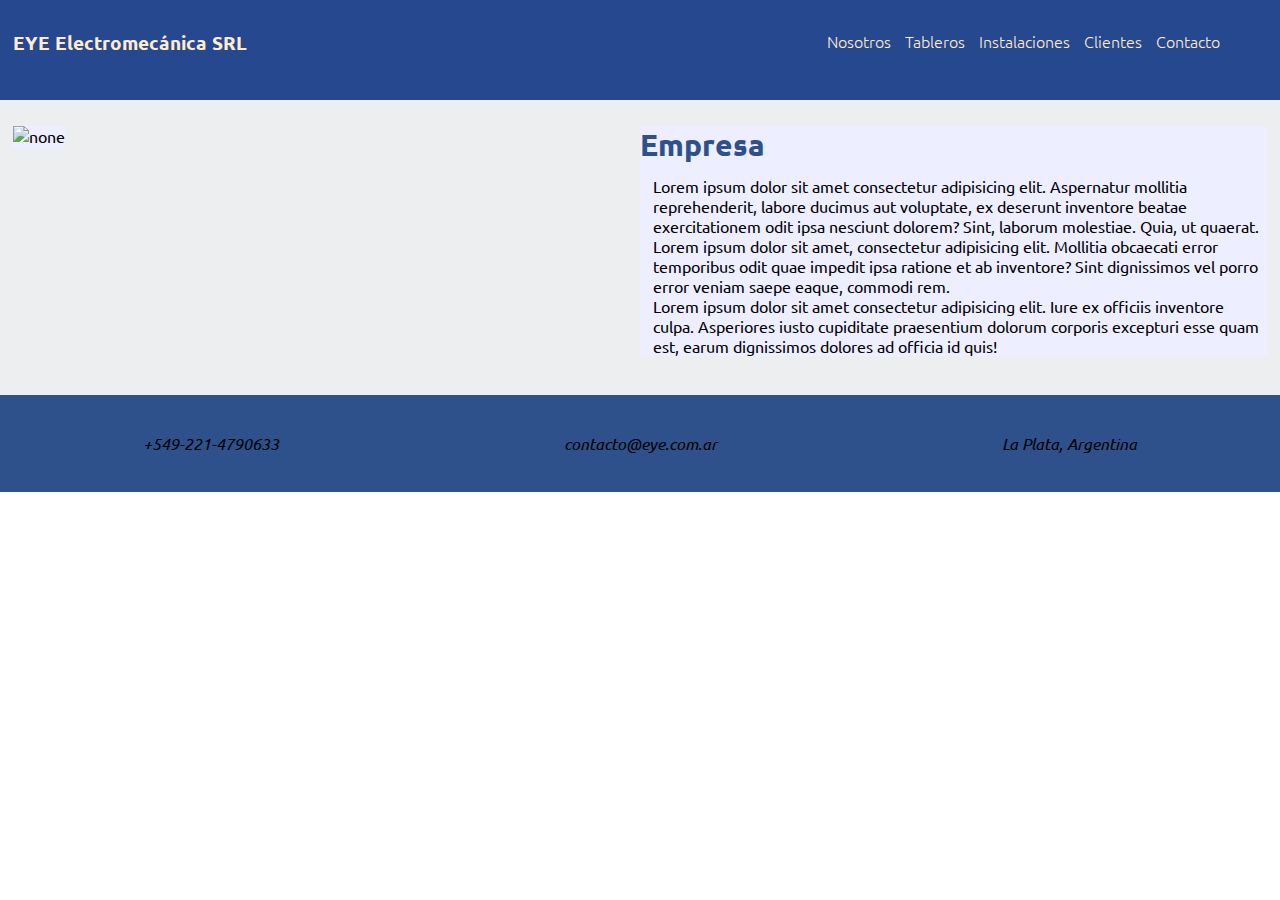
==== index.html @ 05b75f75 "Carga inicial" ====
<!DOCTYPE html>
<html lang="es">

<head>
    <meta charset="UTF-8">
    <meta http-equiv="X-UA-Compatible" content="IE=edge">
    <meta name="viewport" content="width=device-width, initial-scale=1.0">
    
    <!-- bootstrap -->
    <link href="https://cdn.jsdelivr.net/npm/bootstrap@5.0.1/dist/css/bootstrap.min.css" rel="stylesheet" integrity="sha384-+0n0xVW2eSR5OomGNYDnhzAbDsOXxcvSN1TPprVMTNDbiYZCxYbOOl7+AMvyTG2x" crossorigin="anonymous">
    
    <!-- icons -->
    <script src="https://kit.fontawesome.com/2aa322335d.js" crossorigin="anonymous"></script>
    
    <!-- fonts -->
    <link rel="preconnect" href="https://fonts.gstatic.com">
    <link href="https://fonts.googleapis.com/css2?family=Ubuntu&display=swap" rel="stylesheet">
      
    <!-- estilos -->
    <link rel="stylesheet" href="css/style.css">
    <meta http-equiv="X-UA-Compatible" content="ie=edge">
    
    <title>EyE Electromecánica SRL</title>
</head>
    

<body class="container">

    <header id="navegador">  </header>
    <script  src="JS/header.js"> </script>
    
    <article class="contenedor">
        <section class="corpse elementleft">            
            <img src="img/home/IMG_20200828_171234_898.jpg" alt="none" class="img">
        </section>

        <section class="corpse elementright">
            <h3 class="titulo">Empresa</h3>
            <p class="texto">Lorem ipsum dolor sit amet consectetur adipisicing elit. Aspernatur mollitia reprehenderit, labore ducimus aut voluptate, ex deserunt inventore beatae exercitationem odit ipsa nesciunt dolorem? Sint, laborum molestiae. Quia, ut quaerat.</p>
            <p class="texto">Lorem ipsum dolor sit amet, consectetur adipisicing elit. Mollitia obcaecati error temporibus odit quae impedit ipsa ratione et ab inventore? Sint dignissimos vel porro error veniam saepe eaque, commodi rem.</p>
            <p class="texto">Lorem ipsum dolor sit amet consectetur adipisicing elit. Iure ex officiis inventore culpa. Asperiores iusto cupiditate praesentium dolorum corporis excepturi esse quam est, earum dignissimos dolores ad officia id quis!</p>
        </section>
    </article>
    
    <footer id="piedepagina" class="contenedor-footer"></footer>
    <script  src="JS/footer.js"> </script>  

</body>
</html>
---- css/style.css ----
* {
    margin: 0;
    padding: 0;
    box-sizing: border-box;
}

body {
    font-family: 'Ubuntu', sans-serif;
    height: 100%;
    margin:0;
    padding:0;
}

/* Header */

header {
    width: 100%;
    height: 100px;
    background:rgb(37, 72, 142);
    /* fallback for old browsers */
    background-size: cover;
    background-attachment: fixed;
    position: relative;
    top: 0%;
    display: flex;
    justify-content: space-between;
}

.titular{
    justify-self: left;
    padding: 30px 50px 0 0;
    margin-left: 1%;
    color: blanchedalmond;
}

nav{
    text-align: right;
    padding: 30px 50px 0 0;
}

nav > a{
    color: blanchedalmond;
    font-weight: 300;
    text-decoration: none;
    margin-right: 10px;
}

nav > a:hover{
    text-decoration: underline;
}

h3:hover{
    text-decoration: none;
}


/* Article */

.contenedor {
    padding-top: 1%;
    padding-bottom: 2%;
    width: 100%;
    background-color: #EDEEEF;
    height: auto;       
    display: flex;
    justify-content: space-between;
    outline: none;
}

.corpse{
    max-width: 49%;
    display: inline-block;
    height: 100%;
    background-color: #EDEEFF;
    vertical-align: top;
    margin: 1%;
}

.elementleft{
    justify-self: left;
}

.elementright{    
    justify-self: right;
}

.titulo {
    color: #2e518b;
    font-size: 30px;
    text-align: left;
    margin-bottom: 2%;
}

.texto {
    padding-left: 2%;
}

.img {
    
    margin: auto;
    overflow: hidden;
    max-width: 100%;
    height: auto;
    padding: 0;
    
}

.img:hover{
    transform: scale(1.5,1.5) translate(25%,0);    
}

.provisorio{
    padding-top: 1%;
    padding-bottom: 2%;
    width: 100%;
    background-color: #EDEEEF;
    height: auto;       
    display: flex;
    justify-content: space-around;
    outline: none;
}

.form-space{
    justify-content: left;
    justify-items: left;
    justify-self: left;
    width: 150% ;
}

.form-row{
    display: flex;
    justify-content: space-between;
    width: 100%;
}

.form-item{
    width: 100%;
}

/* footer */

footer{
    background: #2e518b;
    overflow: hidden;    
    width: 100%;
    padding-top: 3%;
    padding-bottom: 3%;
    display: flex;
    justify-content: space-around;
    
}

.content-foo > a{
    color: black;
    text-decoration: none;  
}

footer > a:hover{
    text-decoration: underline;
}

.content-foo {    
    color: black;  
}




/*
@mediascreenand(max-width:640px){.menu {background:blue;}}

@mediascreenand(min-width:640px)and(max-width:1280px){.menu {background:red;}}

@mediascreenand(min-width:1280px){.menu{background:green;}}

*/
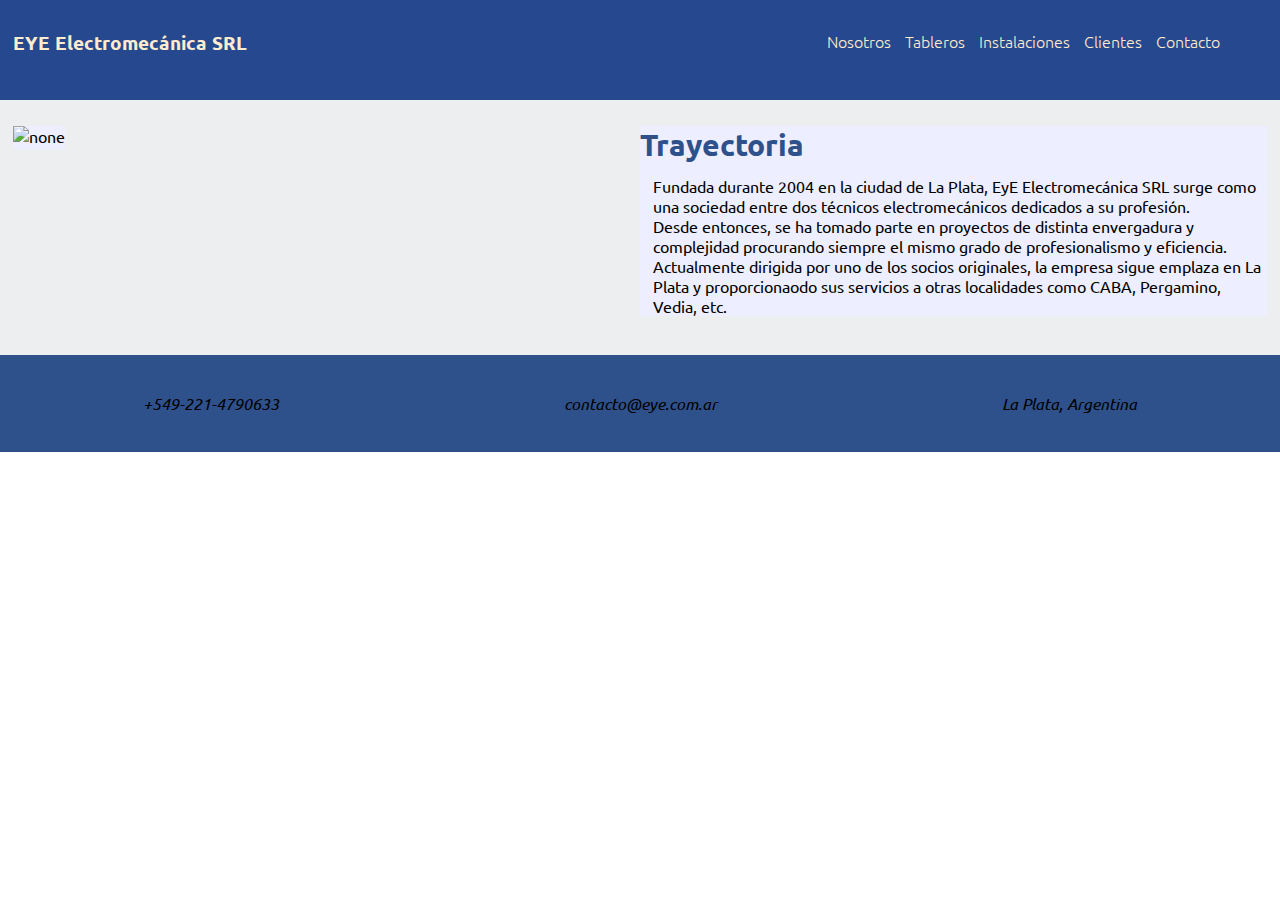
==== commit 028e2264: "Eliminación de lorem" ====
--- a/index.html
+++ b/index.html
@@ -19,6 +19,7 @@
     <!-- estilos -->
     <link rel="stylesheet" href="css/style.css">
     <meta http-equiv="X-UA-Compatible" content="ie=edge">
+    <link rel="shortcut icon" href="img/Logo2.png" type="image/x-icon">
     
     <title>EyE Electromecánica SRL</title>
 </head>
@@ -35,10 +36,10 @@
         </section>
 
         <section class="corpse elementright">
-            <h3 class="titulo">Empresa</h3>
-            <p class="texto">Lorem ipsum dolor sit amet consectetur adipisicing elit. Aspernatur mollitia reprehenderit, labore ducimus aut voluptate, ex deserunt inventore beatae exercitationem odit ipsa nesciunt dolorem? Sint, laborum molestiae. Quia, ut quaerat.</p>
-            <p class="texto">Lorem ipsum dolor sit amet, consectetur adipisicing elit. Mollitia obcaecati error temporibus odit quae impedit ipsa ratione et ab inventore? Sint dignissimos vel porro error veniam saepe eaque, commodi rem.</p>
-            <p class="texto">Lorem ipsum dolor sit amet consectetur adipisicing elit. Iure ex officiis inventore culpa. Asperiores iusto cupiditate praesentium dolorum corporis excepturi esse quam est, earum dignissimos dolores ad officia id quis!</p>
+            <h3 class="titulo">Trayectoria</h3>
+            <p class="texto">Fundada durante 2004 en la ciudad de La Plata, EyE Electromecánica SRL surge como una sociedad entre dos técnicos electromecánicos dedicados a su profesión.</p>
+            <p class="texto">Desde entonces, se ha tomado parte en proyectos de distinta envergadura y complejidad procurando siempre el mismo grado de profesionalismo y eficiencia.</p>
+            <p class="texto">Actualmente dirigida por uno de los socios originales, la empresa sigue emplaza en La Plata y proporcionaodo sus servicios a otras localidades como CABA, Pergamino, Vedia, etc.</p>
         </section>
     </article>
     
